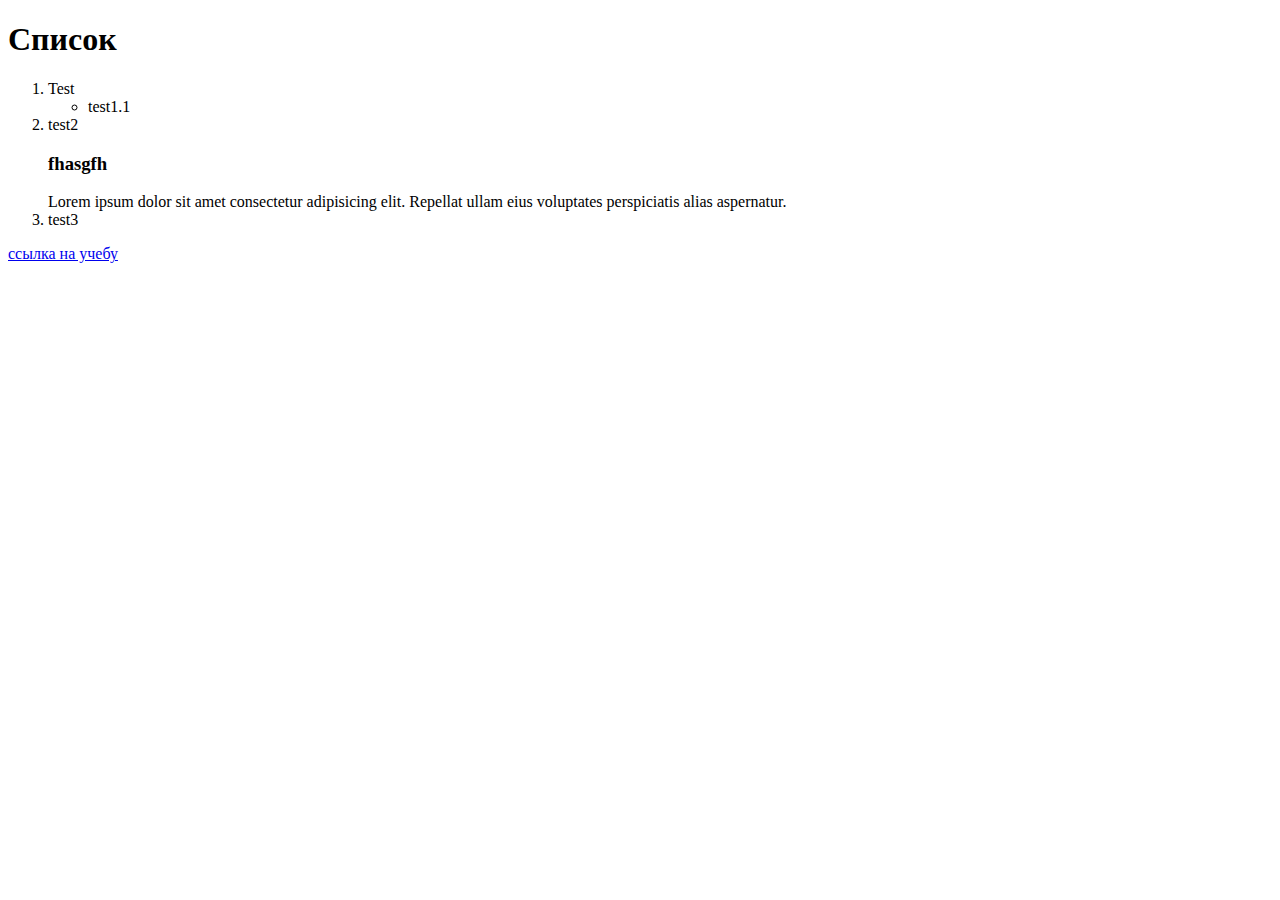
==== test.html @ b2955df5 "Create test.html" ====
<!DOCTYPE html>
<html lang="ru">

<head>
    <meta charset="UTF-8">
    <meta http-equiv="X-UA-Compatible" content="IE=edge">
    <meta name="viewport" content="width=device-width, initial-scale=1.0">
    <title>Document</title>
</head>

<body>
    <h1>Cписок</h1>
    <ol>
        <li> Test
            <ul>
                <li>test1.1</li>
            </ul>
        </li>
        <li><a href="#test2"></a> test2</li>
        <section>
            <h3 id="test2">fhasgfh</h2>
                Lorem ipsum dolor sit amet consectetur adipisicing elit. Repellat ullam eius voluptates perspiciatis
                alias aspernatur.
        </section>
        <li>test3</li>
    </ol>
    <a href="https://html.spec.whatwg.org/multipage/#toc-semantics" target="_blank" rel="noreffer no opener">ссылка на
        учебу</a>
</body>

</html>
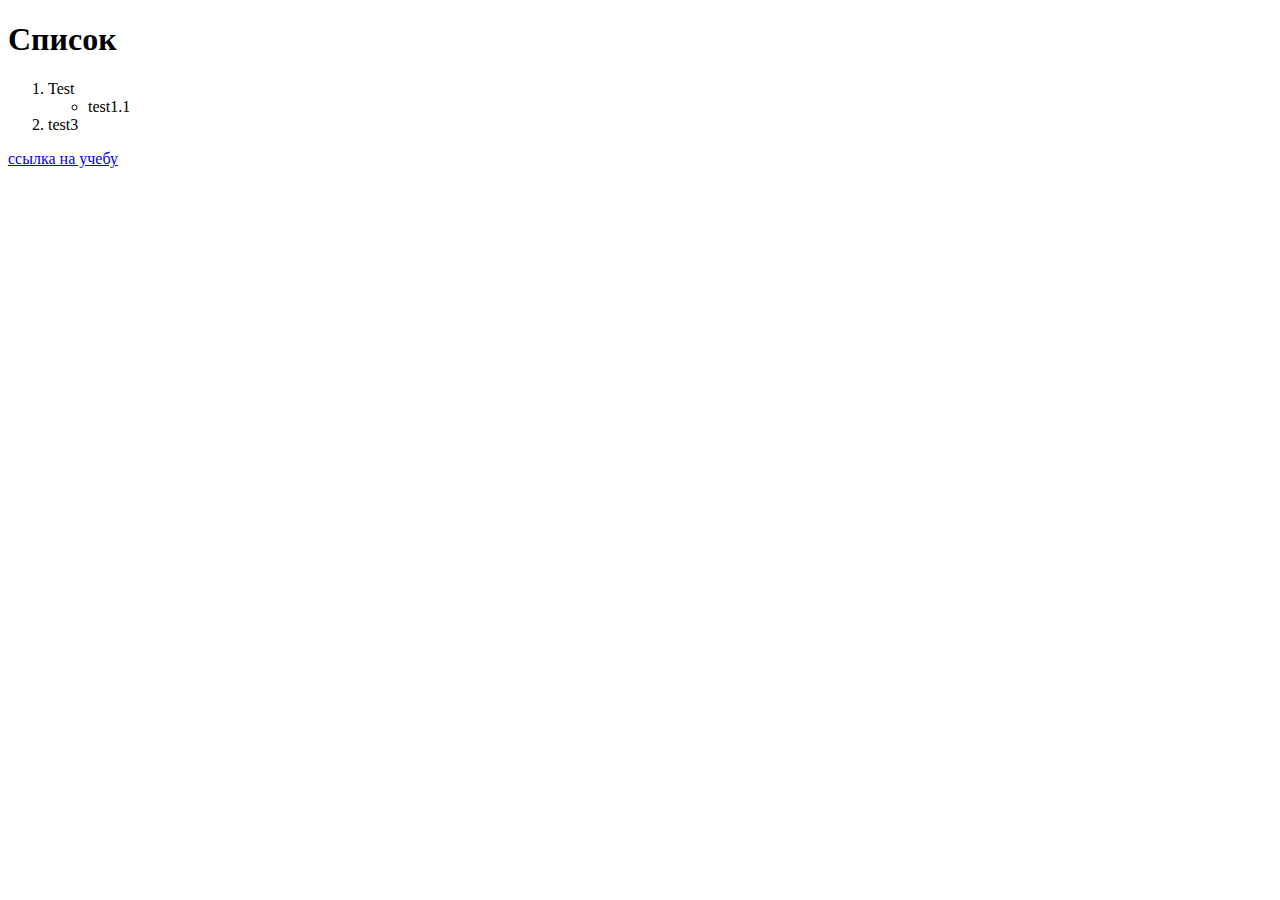
==== commit 89bcbf25: "Update test.html" ====
--- a/test.html
+++ b/test.html
@@ -16,12 +16,6 @@
                 <li>test1.1</li>
             </ul>
         </li>
-        <li><a href="#test2"></a> test2</li>
-        <section>
-            <h3 id="test2">fhasgfh</h2>
-                Lorem ipsum dolor sit amet consectetur adipisicing elit. Repellat ullam eius voluptates perspiciatis
-                alias aspernatur.
-        </section>
         <li>test3</li>
     </ol>
     <a href="https://html.spec.whatwg.org/multipage/#toc-semantics" target="_blank" rel="noreffer no opener">ссылка на
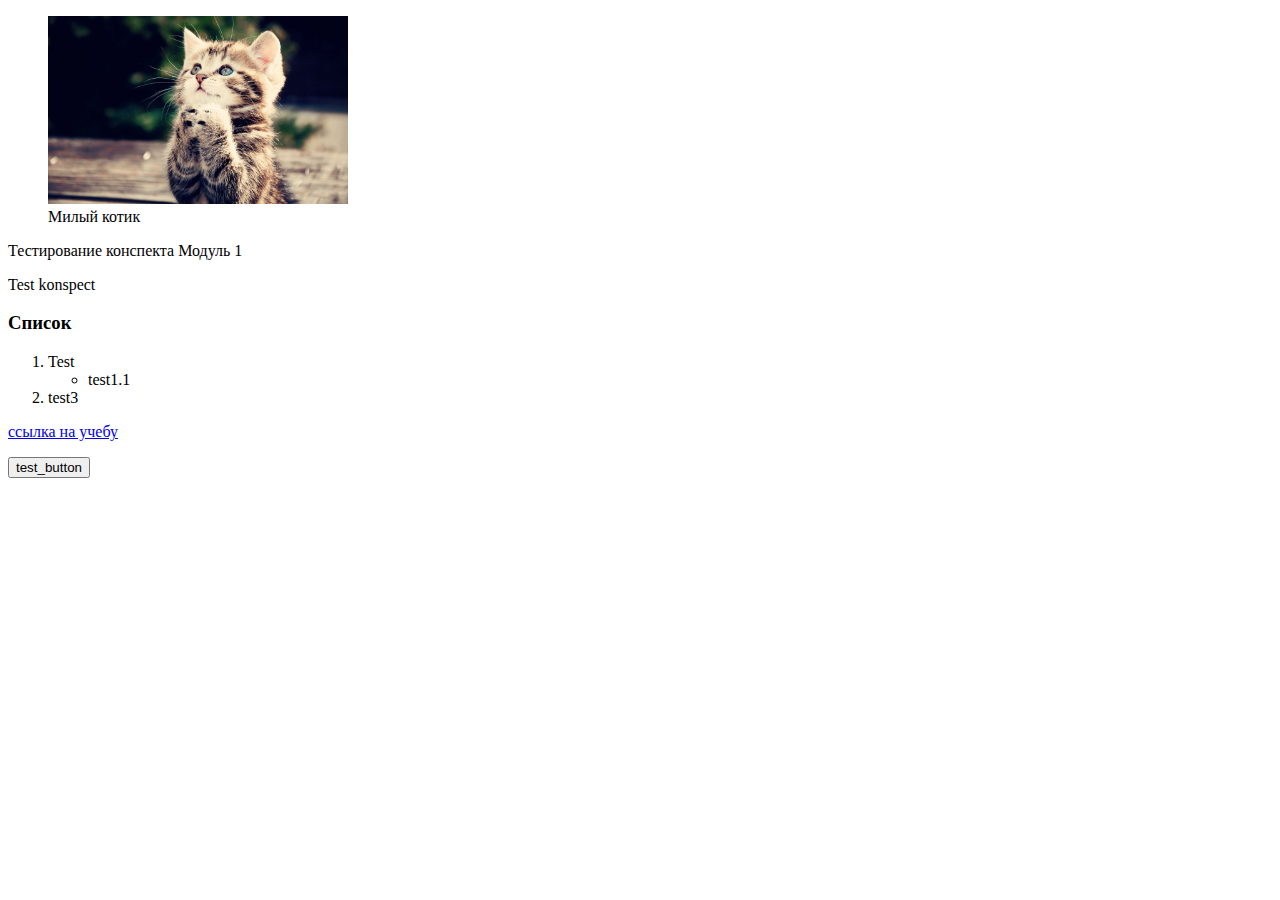
==== commit 9ea7306f: "картинка с подписью" ====
--- a/test.html
+++ b/test.html
@@ -9,7 +9,18 @@
 </head>
 
 <body>
-    <h1>Cписок</h1>
+    <figure>
+        <!-- Тест картинки с подписью -->
+        <img src="img/4d671cfe78cbb63a617875e1f6023157.jpeg" alt="little_cat" width="300">
+        <figcaption>Милый котик</figcaption>
+    </figure>
+    
+
+    <p>Тестирование конспекта Модуль 1</p>
+    <p lang="en">Test konspect</p>
+   
+
+    <h3>Cписок</h3>
     <ol>
         <li> Test
             <ul>
@@ -20,6 +31,10 @@
     </ol>
     <a href="https://html.spec.whatwg.org/multipage/#toc-semantics" target="_blank" rel="noreffer no opener">ссылка на
         учебу</a>
+
+        <p>
+            <button type="button">test_button</button>
+        </p>
 </body>
 
 </html>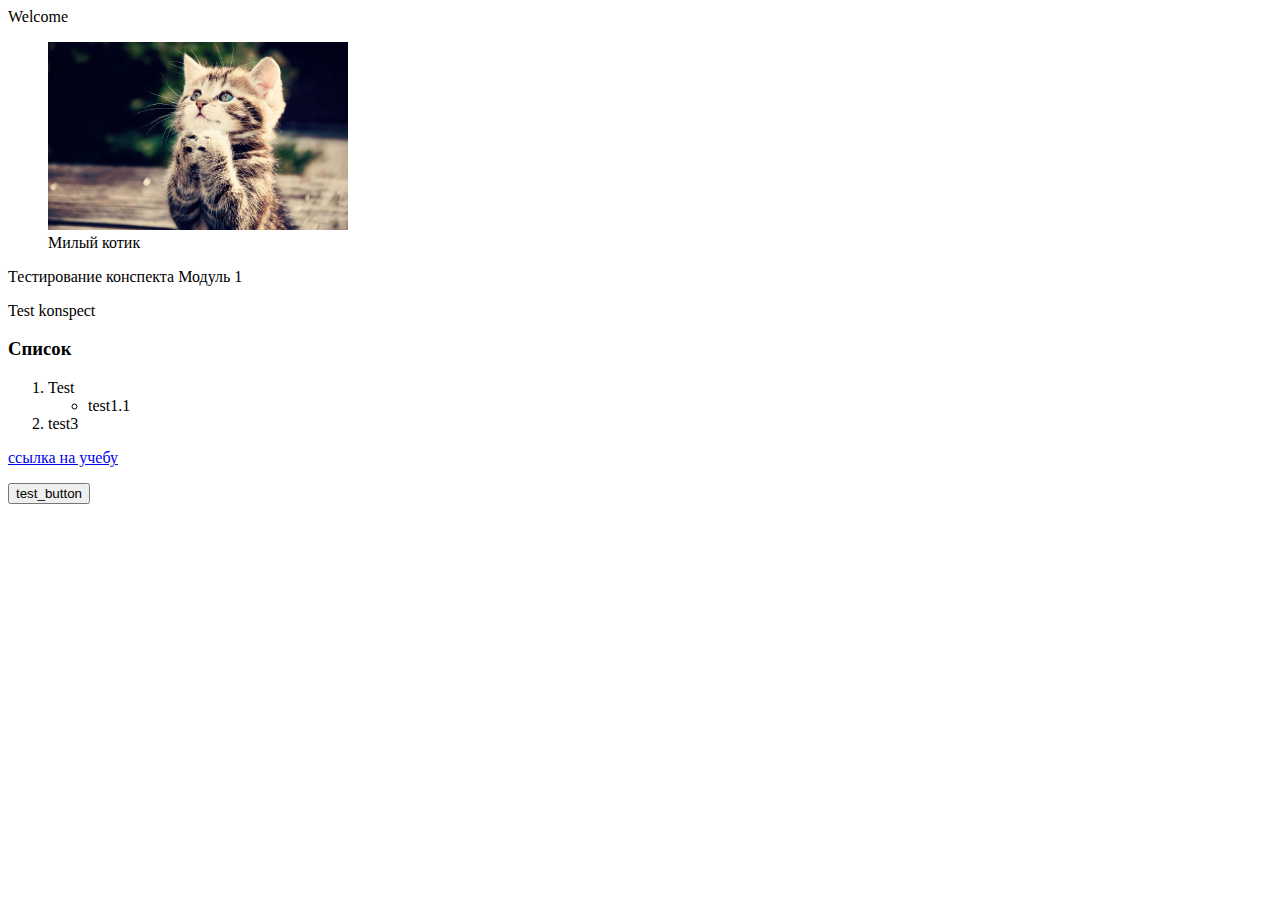
==== commit 5120ff90: "testing" ====
--- a/test.html
+++ b/test.html
@@ -9,6 +9,10 @@
 </head>
 
 <body>
+    <!-- проверка header -->
+    <header>Welcome</header>
+
+
     <figure>
         <!-- Тест картинки с подписью -->
         <img src="img/4d671cfe78cbb63a617875e1f6023157.jpeg" alt="little_cat" width="300">
@@ -37,4 +41,5 @@
         </p>
 </body>
 
+
 </html>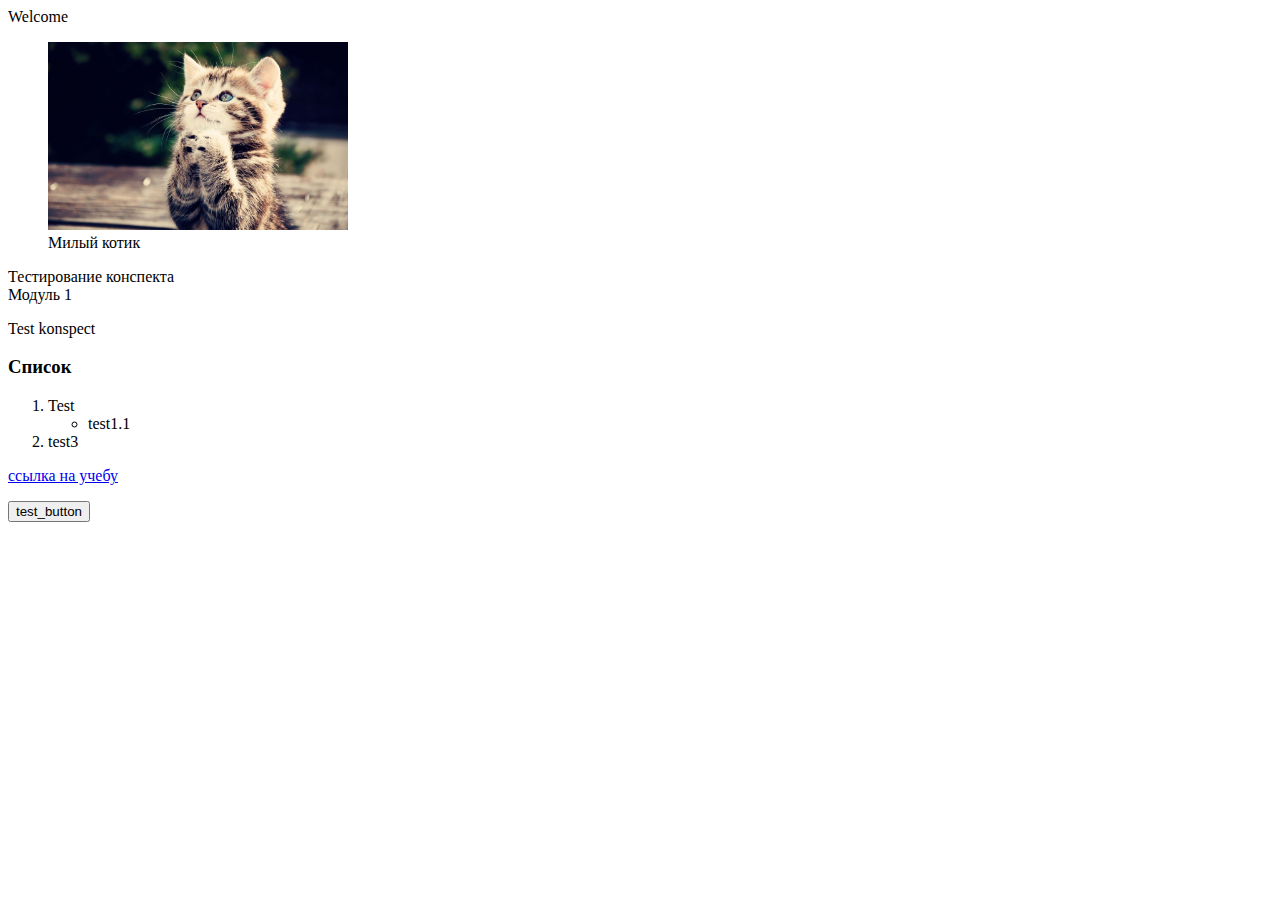
==== commit 4418a248: "Update test.html" ====
--- a/test.html
+++ b/test.html
@@ -19,10 +19,11 @@
         <figcaption>Милый котик</figcaption>
     </figure>
     
+<!-- тест сноски на след строку, тег br -->
+    <p>Тестирование конспекта <br> Модуль 1</p>
+    <p lang="en">Test konspect</p>
 
-    <p>Тестирование конспекта Модуль 1</p>
-    <p lang="en">Test konspect</p>
-   
+
 
     <h3>Cписок</h3>
     <ol>
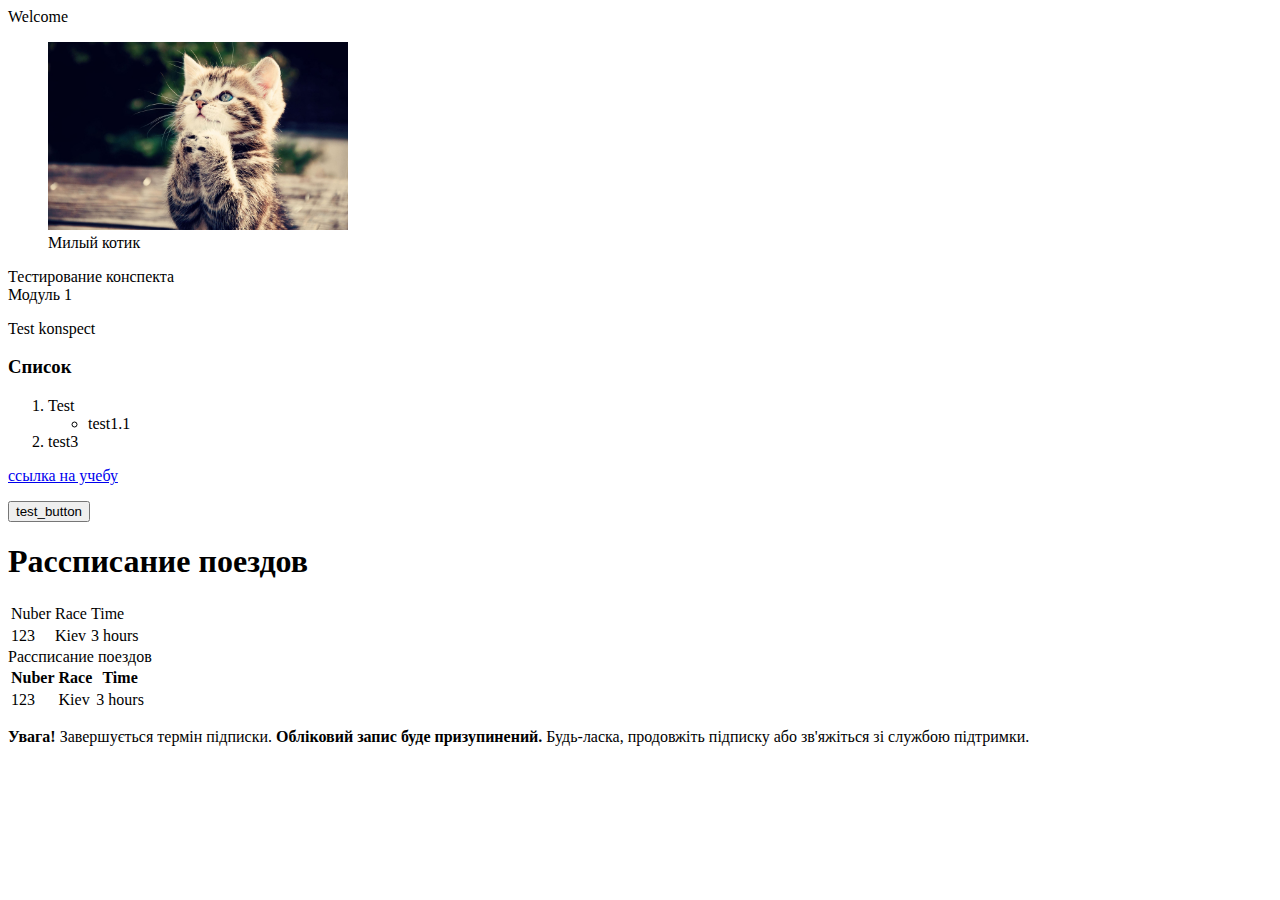
==== commit d7df61bc: "new tegs" ====
--- a/test.html
+++ b/test.html
@@ -24,7 +24,7 @@
     <p lang="en">Test konspect</p>
 
 
-
+<!-- тест списка -->
     <h3>Cписок</h3>
     <ol>
         <li> Test
@@ -34,13 +34,65 @@
         </li>
         <li>test3</li>
     </ol>
+
+    <!-- тест ссылки -->
     <a href="https://html.spec.whatwg.org/multipage/#toc-semantics" target="_blank" rel="noreffer no opener">ссылка на
         учебу</a>
 
         <p>
             <button type="button">test_button</button>
         </p>
+
+<section>
+    <!-- Тест таблицы + заголовок -->
+    <h1> Рассписание поездов</h1>
+    <table>
+        <tr>
+            <td>Nuber</td>
+            <td>Race</td>
+            <td>Time</td>
+        
+        </tr>
+        <tr>
+            <td>123</td>
+            <td>Kiev</td>
+            <td>3 hours</td>
+        </tr>
+    </table>
+
+    <!-- Тест таблицы Жирный текст колонки +семантика заголовка таблицы + семантика самой таблицы -->
+    <caption>Рассписание поездов</caption>
+    <table>
+        
+        <thead>
+          <tr>
+                <th>Nuber</th>
+                <th>Race</th>
+                <th>Time</th>
+           </tr>
+        </thead>
+        <tbody>
+            <tr>
+                <td>123</td>
+                <td>Kiev</td>
+                <td>3 hours</td>
+            </tr>
+        </tbody>
+    </table>
+</section>
+
+
+<section>
+    <!-- Тест Теста на который обратить внимание -->
+    <p>
+        <strong>Увага!</strong> Завершується термін підписки.
+        <strong>Обліковий запис буде призупинений.</strong> Будь-ласка, продовжіть
+        підписку або зв'яжіться зі службою підтримки.
+    </p>
+</section>
 </body>
 
 
+
+
 </html>